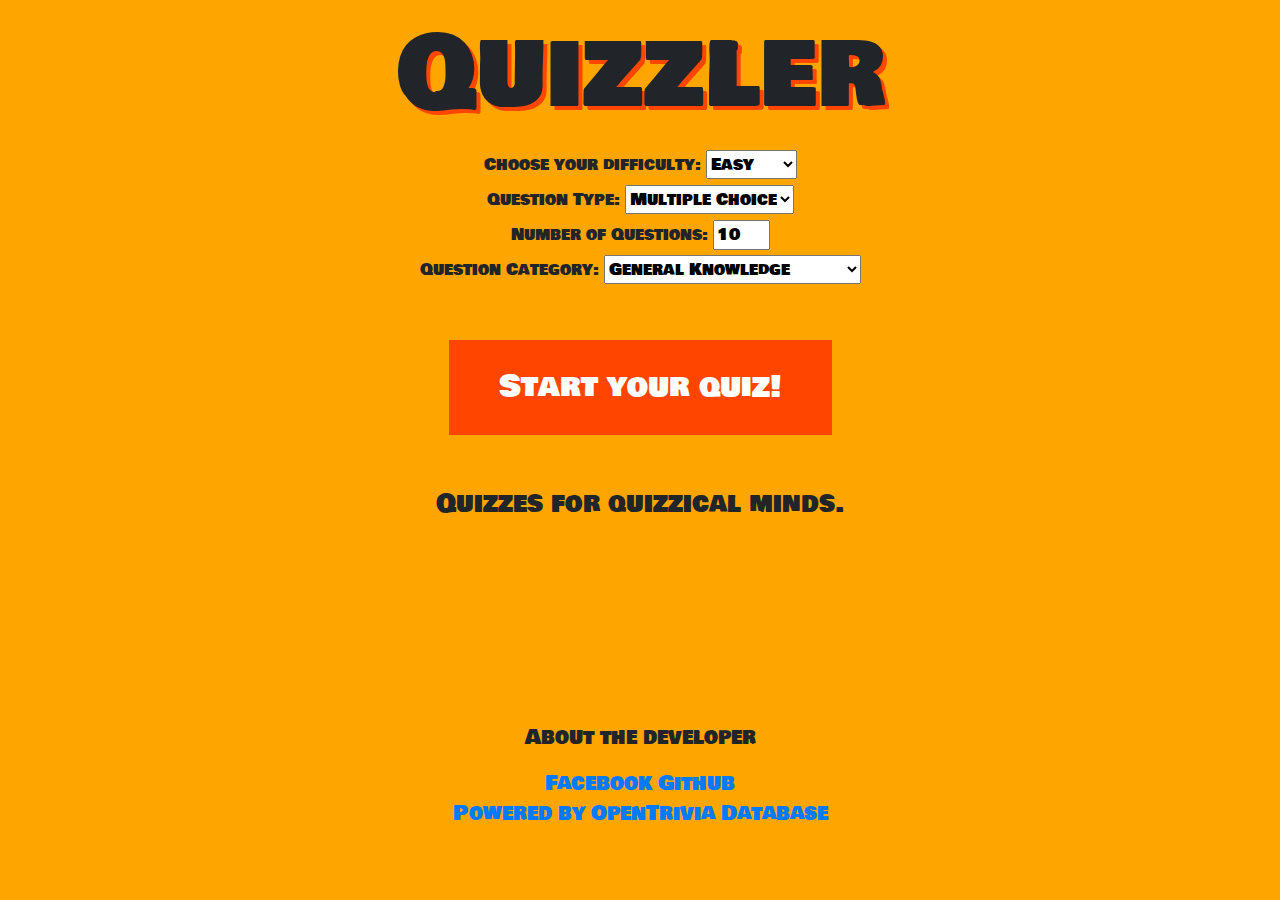
==== index.html @ b6ba8163 "Renamed files" ====
<!Doctype html>
<html>
<div class="canvas">
  <head>
    <meta charset="utf-8"/>
    <title>Quizzler</title>
    <link href="https://fonts.googleapis.com/css?family=Bowlby+One+SC" rel="stylesheet">
    <link rel="stylesheet" href="https://maxcdn.bootstrapcdn.com/bootstrap/4.0.0/css/bootstrap.min.css" integrity="sha384-Gn5384xqQ1aoWXA+058RXPxPg6fy4IWvTNh0E263XmFcJlSAwiGgFAW/dAiS6JXm" crossorigin="anonymous">
    <link href="style.css" rel="stylesheet" type="text/css"/>
  </head>
  <body>
  <div class="container">
    <header>Quizzler</header>
    <div id="content">
    <div id="estart">
      <label for="difficulty">Choose your difficulty:</label>
      <select id="difficulty">
        <option value="easy">Easy</option>
        <option value="medium">Medium</option>
        <option value="hard">Hard</option>
      </select>
    </br>
      <label for="type">Question Type:</label>
      <select id="type">
        <option value="multiple">Multiple Choice</option>
        <option value="boolean">True/False</option>
      </select>
    </br>
      <label for="amount">Number of Questions:</label>
      <input type="number" id="amount" min="1" max="50" value="10">
    </br>
      <label for="category">Question Category:</label>
      <select id="category">
        <option value="9">General Knowledge</option>
        <option value="10">Books</option>
        <option value="11">Film</option>
        <option value="12">Music</option>
        <option value="13">Musicals and Theatres</option>
        <option value="14">Television</option>
        <option value="15">Video Games</option>
        <option value="16">Board Games</option>
        <option value="17">Science & Nature</option>
        <option value="18">Computers</option>
        <option value="19">Mathematics</option>
        <option value="20">Mythology</option>
        <option value="21">Sports</option>
        <option value="22">Geography</option>
        <option value="23">History</option>
        <option value="24">Politics</option>
        <option value="25">Art</option>
        <option value="26">Celebrities</option>
        <option value="27">Animals</option>
        <option value="28">Vehicles</option>
        <option value="29">Comics</option>
        <option value="30">Gadgets</option>
        <option value="31">Japanese Anime & Manga</option>
        <option value="32">Cartoon & Animations</option>
      </select>
    </br>
      <button class="button" id="start" type="button">Start your quiz!</button><br/>
    </div>
      <p class="qds">Quizzes for quizzical minds.</p>
  </div>
  </div>
  <footer>
    <p>About the developer</p>
      <a href="http://www.facebook.com/lilconman2">Facebook</a>
      <a href="http://github.com/Cgmccarty">Github</a>
      <br/>
      <a href="http://opentdb.com/">Powered by OpenTrivia Database</a>
  </footer>
  <script src="scripts/main.js"></script>
  </body>
</div>
</html>
---- style.css ----
/* CSS page */
html {
  background-color: orange;
  font-family: "Bowlby One SC", cursive;
  min-height: 100%;
  position: relative;
}

footer {
  font-size: 20px;
  text-align: center;
  margin-bottom: 25px;
  margin-top: 200px;
  left: 0;
  bottom: 0;
  overflow: hidden;
}

#site {
  overflow-x: hidden;
}

.canvas {
  background-color: orange;
  font-family: "Bowlby One SC", cursive;
}

header {
  font-size: 100px;
  text-align: center;
  text-shadow: 4px 4px orangered;
}

.button {
  background-color: orangered;
  font-family: "Bowlby One SC", cursive;
  font-size: 30px;
  border: none;
  color: white;
  padding: 25px 50px;
  text-decoration: none;
  display: inline-block;
  top: 50%;
  margin-top: 50px;
  margin-bottom: 50px;

}

.qds {
  font-size: 25px;
  text-align: center;
}

.question {
  font-size: 25px;
}

.answers {
  font-size: 18px;
}

#estart {
  text-align: center;
}

#content {
  text-size: 30px;
}
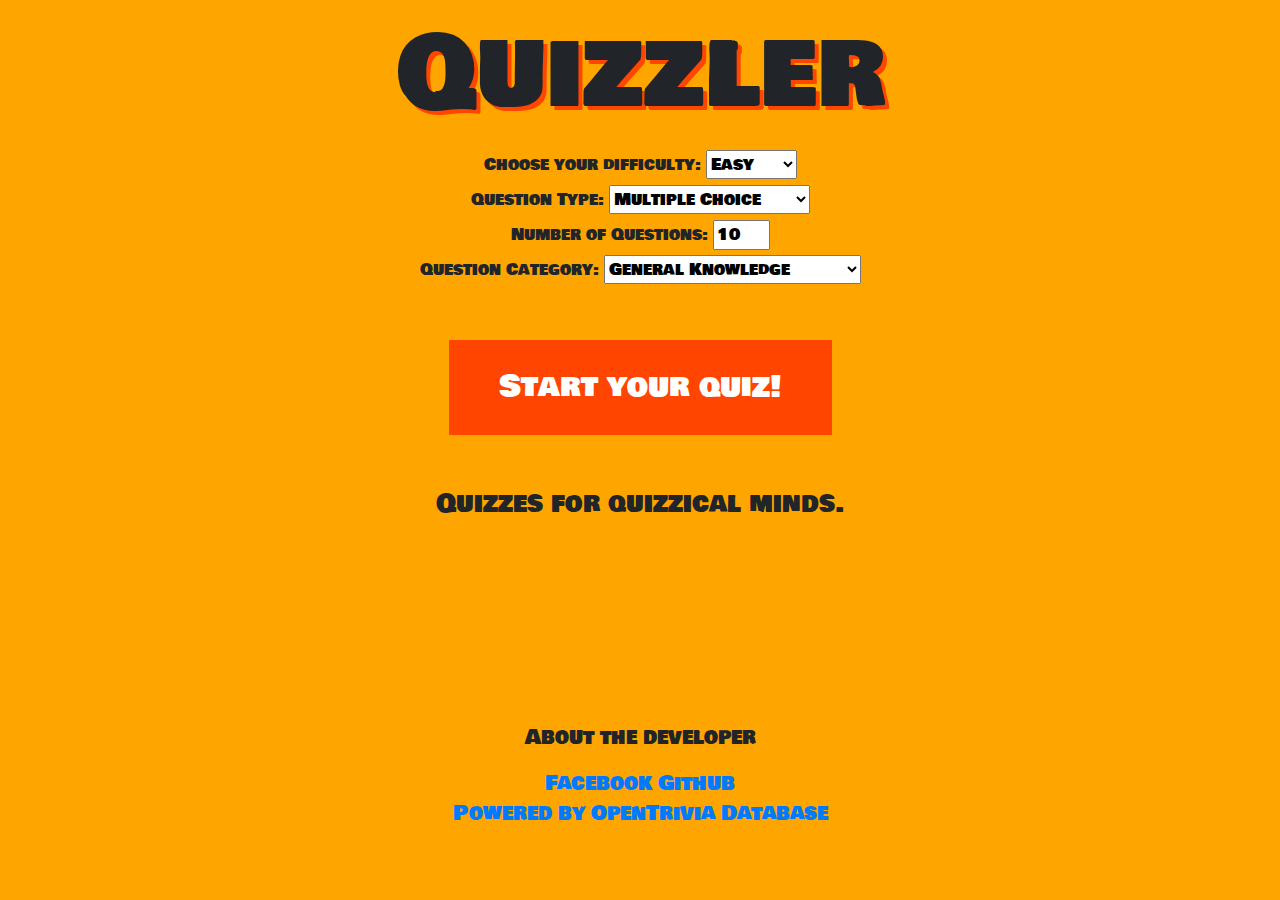
==== commit 76361324: "Merge pull request #1 from Cgmccarty/master" ====
--- a/index.html
+++ b/index.html
@@ -23,11 +23,11 @@
       <label for="type">Question Type:</label>
       <select id="type">
         <option value="multiple">Multiple Choice</option>
-        <option value="boolean">True/False</option>
+        <option value="boolean">Under Development</option>
       </select>
     </br>
       <label for="amount">Number of Questions:</label>
-      <input type="number" id="amount" min="1" max="50" value="10">
+      <input type="number" id="amounts" min="1" max="50" value="10">
     </br>
       <label for="category">Question Category:</label>
       <select id="category">
@@ -35,24 +35,24 @@
         <option value="10">Books</option>
         <option value="11">Film</option>
         <option value="12">Music</option>
-        <option value="13">Musicals and Theatres</option>
+        <option value="13">Under Development</option>
         <option value="14">Television</option>
         <option value="15">Video Games</option>
         <option value="16">Board Games</option>
         <option value="17">Science & Nature</option>
         <option value="18">Computers</option>
-        <option value="19">Mathematics</option>
+        <option value="19">Under Development</option>
         <option value="20">Mythology</option>
         <option value="21">Sports</option>
         <option value="22">Geography</option>
         <option value="23">History</option>
-        <option value="24">Politics</option>
-        <option value="25">Art</option>
+        <option value="24">Under Development</option>
+        <option value="25">Under Development</option>
         <option value="26">Celebrities</option>
-        <option value="27">Animals</option>
+        <option value="27">Under Development</option>
         <option value="28">Vehicles</option>
-        <option value="29">Comics</option>
-        <option value="30">Gadgets</option>
+        <option value="29">Under Development</option>
+        <option value="30">Under Development</option>
         <option value="31">Japanese Anime & Manga</option>
         <option value="32">Cartoon & Animations</option>
       </select>
